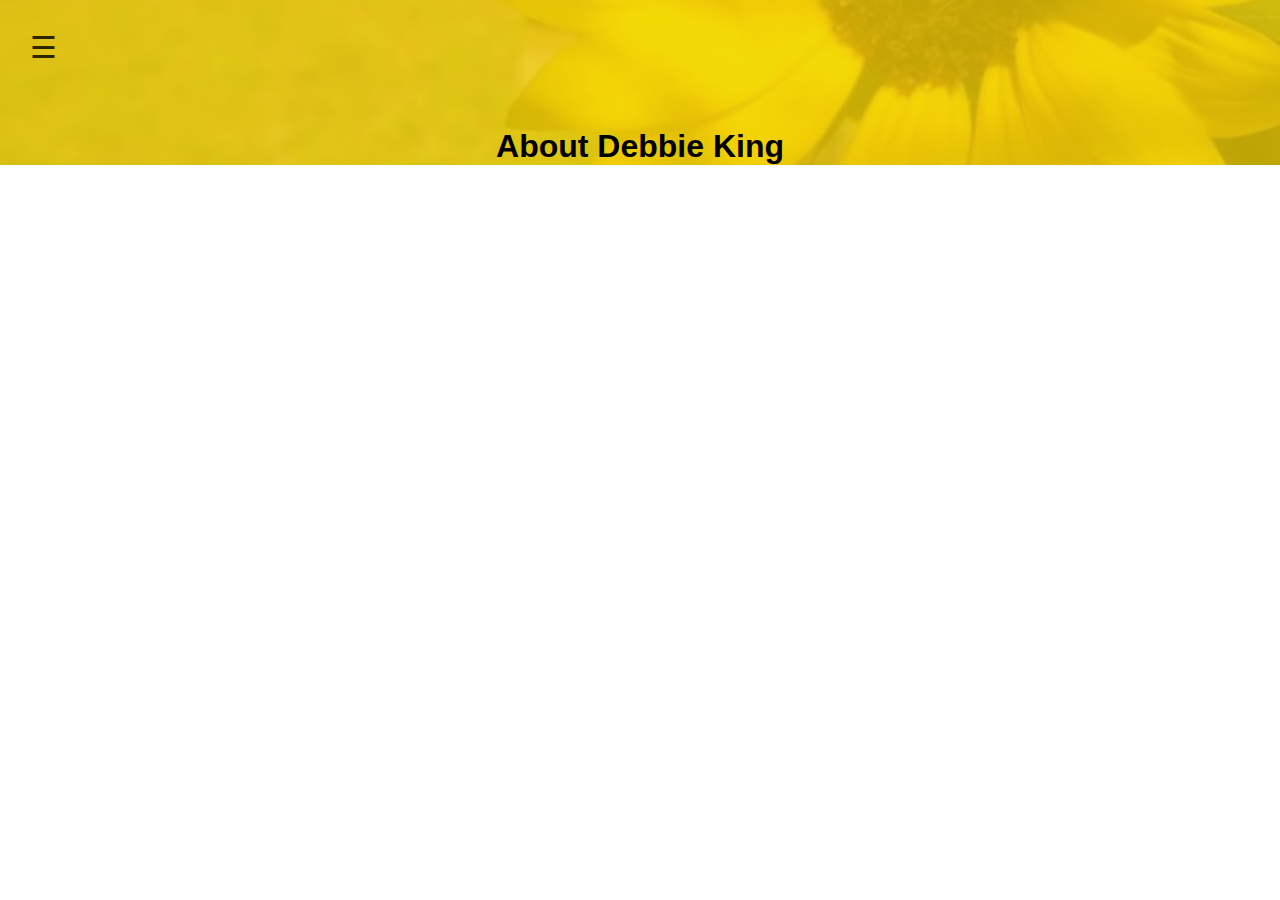
==== about.html @ 41c1eecc "added page files and javascript contact form" ====
<!DOCTYPE HTML>
<html LANG-ENG>
	<head>
		<meta charset="UTF-8">
		<meta http-equiv="X-UA-Compatible" content="IE=edge">
		<meta name="viewport" content="width=device-width, initial-scale=1.0">
		<link rel="stylesheet" href="style.css">
		<title>About Debbie King</title>
	</head>
<body>
	<div class="wrapper">
        
		<div class="nav" id="nav">
		  <a href="javascript:void(0)" class="close" onclick="closeNav()">&times;</a>
		  <a href="index.html">HOME</a>
		  <a href="porfolio.html">PORTFOLIO</a>
		  <a href="contact.html">CONTACT</a>
		  <a href="about.html">ABOUT</a>
	  </div>
	  
	  <span onclick="openNav()" class="open" id="open">&#9776</span>
	  <h1>About Debbie King</h1>
	  </div>
	  <script src="javascript.js"></script>
</body>
</html>
---- style.css ----
body {
    margin: 0; 
    font-family: helvetica, serif;
}

.wrapper {
    background-image: url(imgs/sunflowerYellowOverlay.png);
    background-position: center;
    background-size: cover;
    background-repeat: no-repeat;
    text-align: center;
    height: 100%;
}

h1 {
    margin: 0;
    padding: 4em 0 0 0;
    color: black;
}

p {
    padding: 0 1rem 1rem 1rem;
    text-align: justify;
}

.open {
    color: black;
    font-size: 30px;
    float: left;
    padding-left: 1em;
    padding-top: 1em;
    cursor: pointer;
    display: block;
    
}
.open:hover {
    opacity: 0.8;
}

.nav {
    height: 100vh;
    width: 0;
    position: fixed;
    z-index: 1;
    background-color: rgba(34,65,93,0.9);
    transition: 0.5s;
    display: block;
    overflow-x: hidden;
    
}
.nav a {
    clear: left;
    color: white;
    display: block;
    text-decoration: none;
    font-size: 22px;
    transition: 0.3s;
    padding: 0.5em;
}
.nav a:not(:first-child):hover {
    background-color: #EFCF07;
}
.close {
    float: left;
    font-size: 30px;
    margin: 1em 0 0 1em;
}

.footer {
    display: flex;
    justify-content: center;
    margin-left: 1.5em;
    column-gap: 10px;
}

.socialIcon {
    width: 1em;
    height: 1em;
    padding-right: 1em;
}

#footerName {
    margin-right: 1em;
}
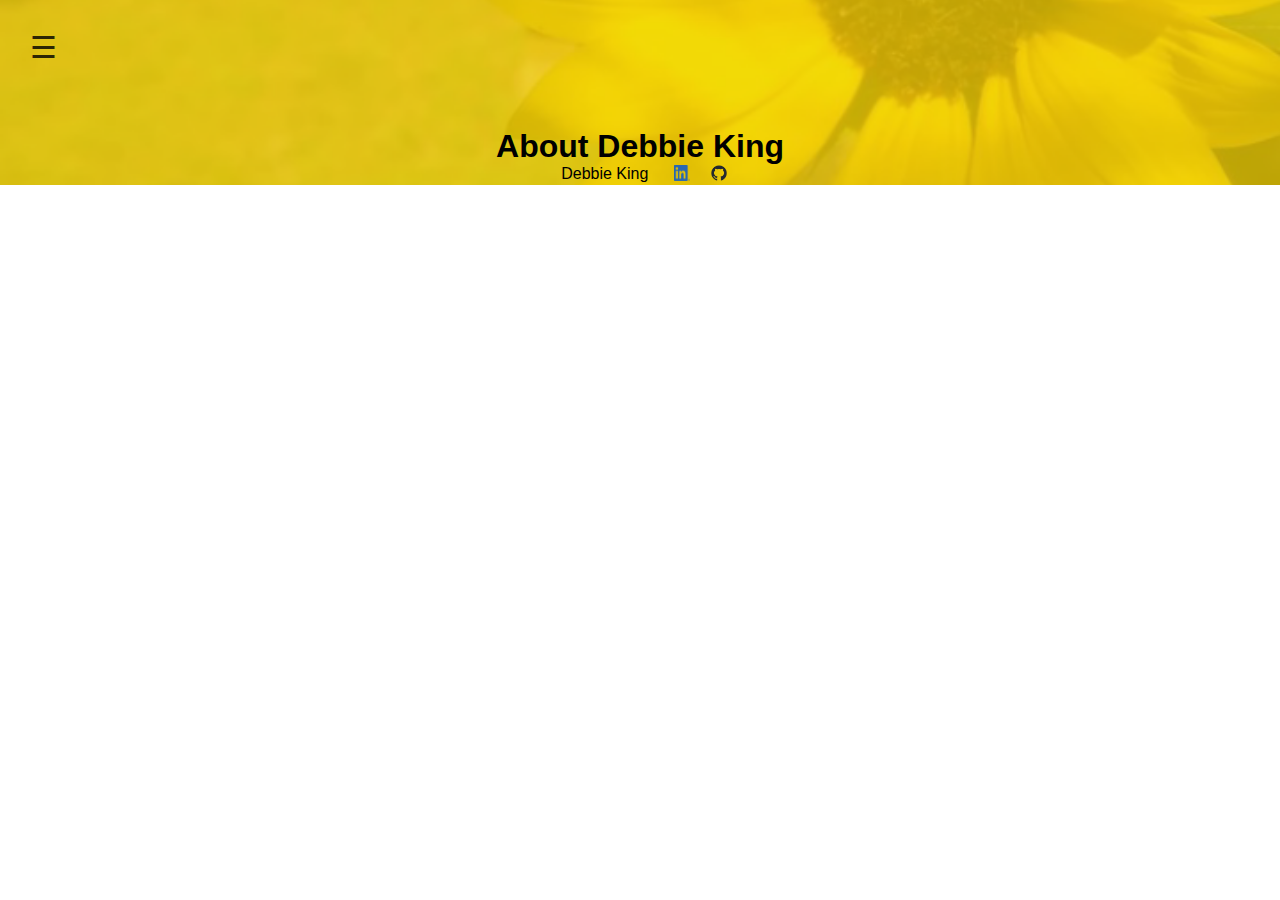
==== commit 5decf607: "Update about.html" ====
--- a/about.html
+++ b/about.html
@@ -13,14 +13,24 @@
 		<div class="nav" id="nav">
 		  <a href="javascript:void(0)" class="close" onclick="closeNav()">&times;</a>
 		  <a href="index.html">HOME</a>
-		  <a href="porfolio.html">PORTFOLIO</a>
+		  <a href="portfolio.html">PORTFOLIO</a>
 		  <a href="contact.html">CONTACT</a>
 		  <a href="about.html">ABOUT</a>
 	  </div>
 	  
 	  <span onclick="openNav()" class="open" id="open">&#9776</span>
 	  <h1>About Debbie King</h1>
+	  <footer>
+		<div class="footer">
+			<div id="footerName">Debbie King</div>
+			<div>
+				<a href="https://www.linkedin.com/in/debbieaking/" target="_blank"><img src="imgs/linkedinlogo.png" class="socialIcon"/></a>
+				<a href="https://github.com/DebFullstack" target="_blank"><img src="imgs/githublogo.png" class="socialIcon" id="gitHubLogo"/></a>
+			</div>
+		</div>
+	</footer>
 	  </div>
+	  
 	  <script src="javascript.js"></script>
 </body>
-</html>+</html>
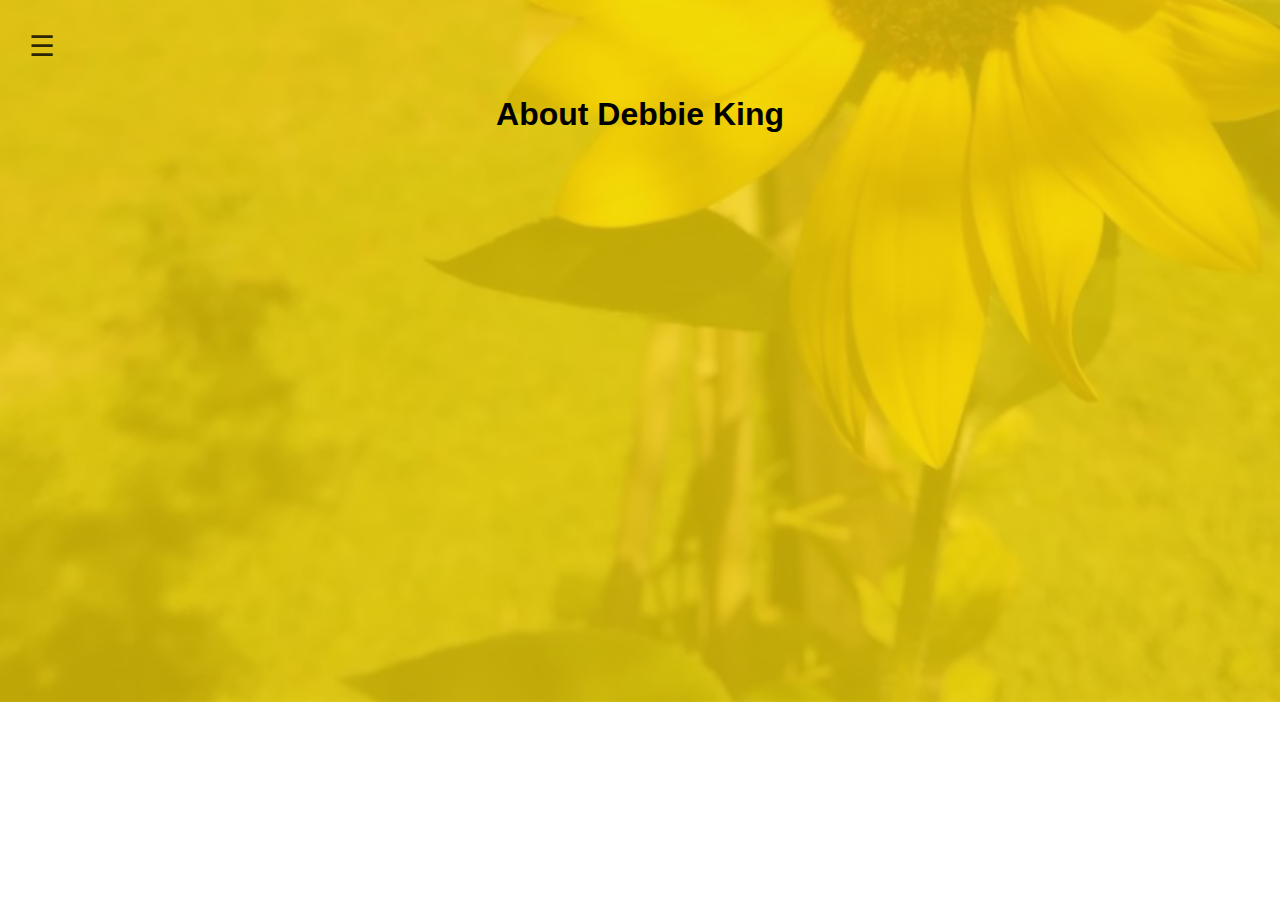
==== commit d4921ad4: "Update about.html" ====
--- a/about.html
+++ b/about.html
@@ -13,24 +13,14 @@
 		<div class="nav" id="nav">
 		  <a href="javascript:void(0)" class="close" onclick="closeNav()">&times;</a>
 		  <a href="index.html">HOME</a>
-		  <a href="portfolio.html">PORTFOLIO</a>
+		  <a href="porfolio.html">PORTFOLIO</a>
 		  <a href="contact.html">CONTACT</a>
 		  <a href="about.html">ABOUT</a>
 	  </div>
 	  
 	  <span onclick="openNav()" class="open" id="open">&#9776</span>
 	  <h1>About Debbie King</h1>
-	  <footer>
-		<div class="footer">
-			<div id="footerName">Debbie King</div>
-			<div>
-				<a href="https://www.linkedin.com/in/debbieaking/" target="_blank"><img src="imgs/linkedinlogo.png" class="socialIcon"/></a>
-				<a href="https://github.com/DebFullstack" target="_blank"><img src="imgs/githublogo.png" class="socialIcon" id="gitHubLogo"/></a>
-			</div>
-		</div>
-	</footer>
 	  </div>
-	  
 	  <script src="javascript.js"></script>
 </body>
 </html>
--- a/style.css
+++ b/style.css
@@ -1,31 +1,32 @@
 body {
     margin: 0; 
     font-family: helvetica, serif;
-}
-
-.wrapper {
     background-image: url(imgs/sunflowerYellowOverlay.png);
     background-position: center;
     background-size: cover;
     background-repeat: no-repeat;
-    text-align: center;
-    height: 100%;
 }
+
 
 h1 {
     margin: 0;
-    padding: 4em 0 0 0;
+    padding: 3em 0 0 0;
     color: black;
+    text-align: center;
+}
+
+h4 {
+    text-align: center;
 }
 
 p {
-    padding: 0 1rem 1rem 1rem;
+    padding: 0 1.5rem 1rem 1.5rem;
     text-align: justify;
 }
 
 .open {
     color: black;
-    font-size: 30px;
+    font-size: 1.8rem;
     float: left;
     padding-left: 1em;
     padding-top: 1em;
@@ -46,6 +47,7 @@
     transition: 0.5s;
     display: block;
     overflow-x: hidden;
+    text-align: center;
     
 }
 .nav a {
@@ -53,7 +55,7 @@
     color: white;
     display: block;
     text-decoration: none;
-    font-size: 22px;
+    font-size: 1.5rem;
     transition: 0.3s;
     padding: 0.5em;
 }
@@ -65,12 +67,29 @@
     font-size: 30px;
     margin: 1em 0 0 1em;
 }
+/*Why is this not working
+.active {
+    color: darkblue;
+}*/
 
+#homeText {
+    margin-bottom: 3rem;
+}
+
+.form {
+    display: block;
+    justify-content: center;
+    text-align: center;
+}
 .footer {
     display: flex;
     justify-content: center;
-    margin-left: 1.5em;
     column-gap: 10px;
+    padding: .5rem 1.5rem .5rem 1.5rem;
+    bottom: 0;
+    width: 95.5%;
+    position: fixed;
+    background-color:#EFCF07;
 }
 
 .socialIcon {
